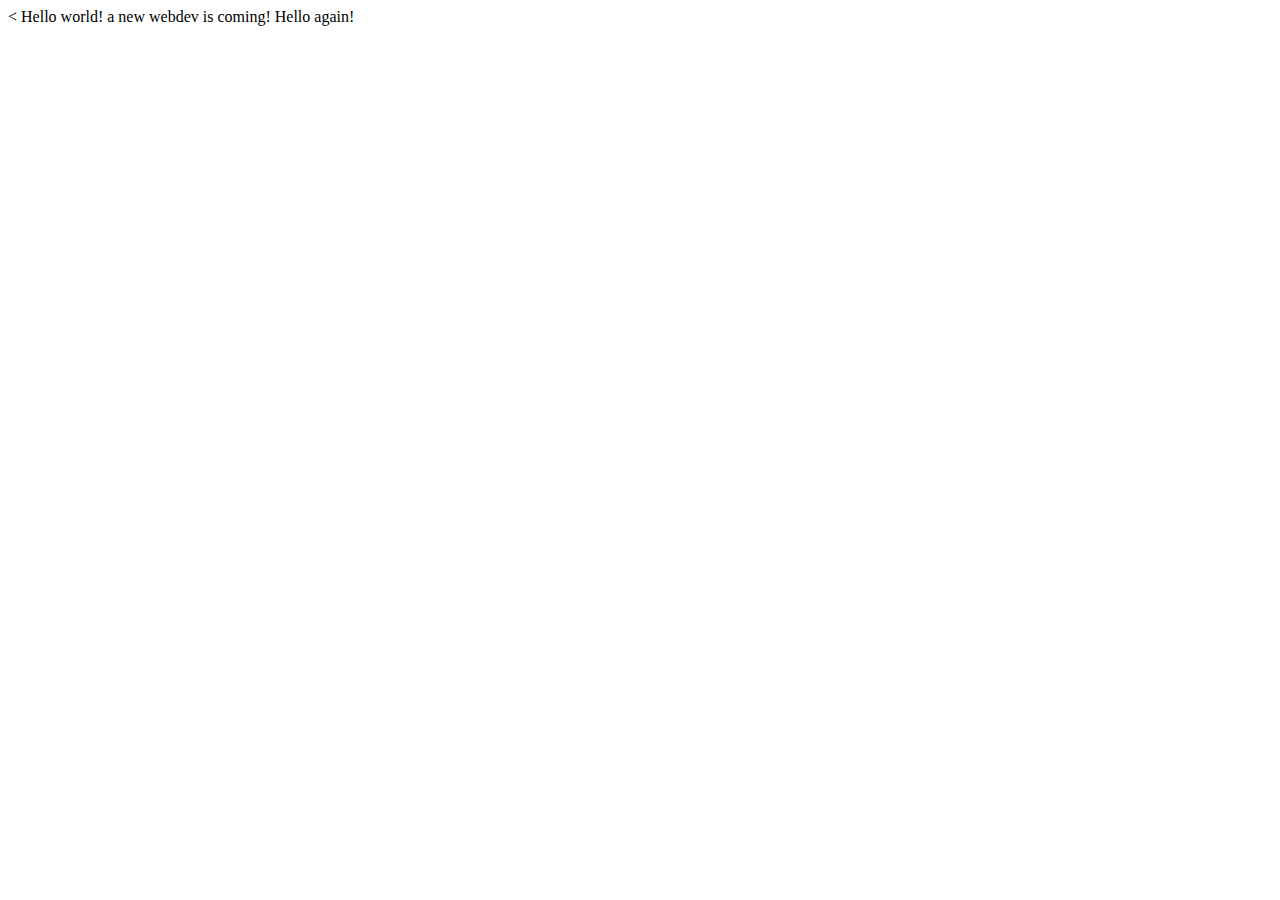
==== index.html @ ce27567b "Update index.html" ====
<!<!DOCTYPE html>
<<!DOCTYPE html>
<html lang="en-US" dir="ltr">
  <head>
    <meta charset="utf-8">
    <title>My webpage!</title>
  </head>
  <body>
    Hello world! a new webdev is coming! Hello again!

  </body>
</html>
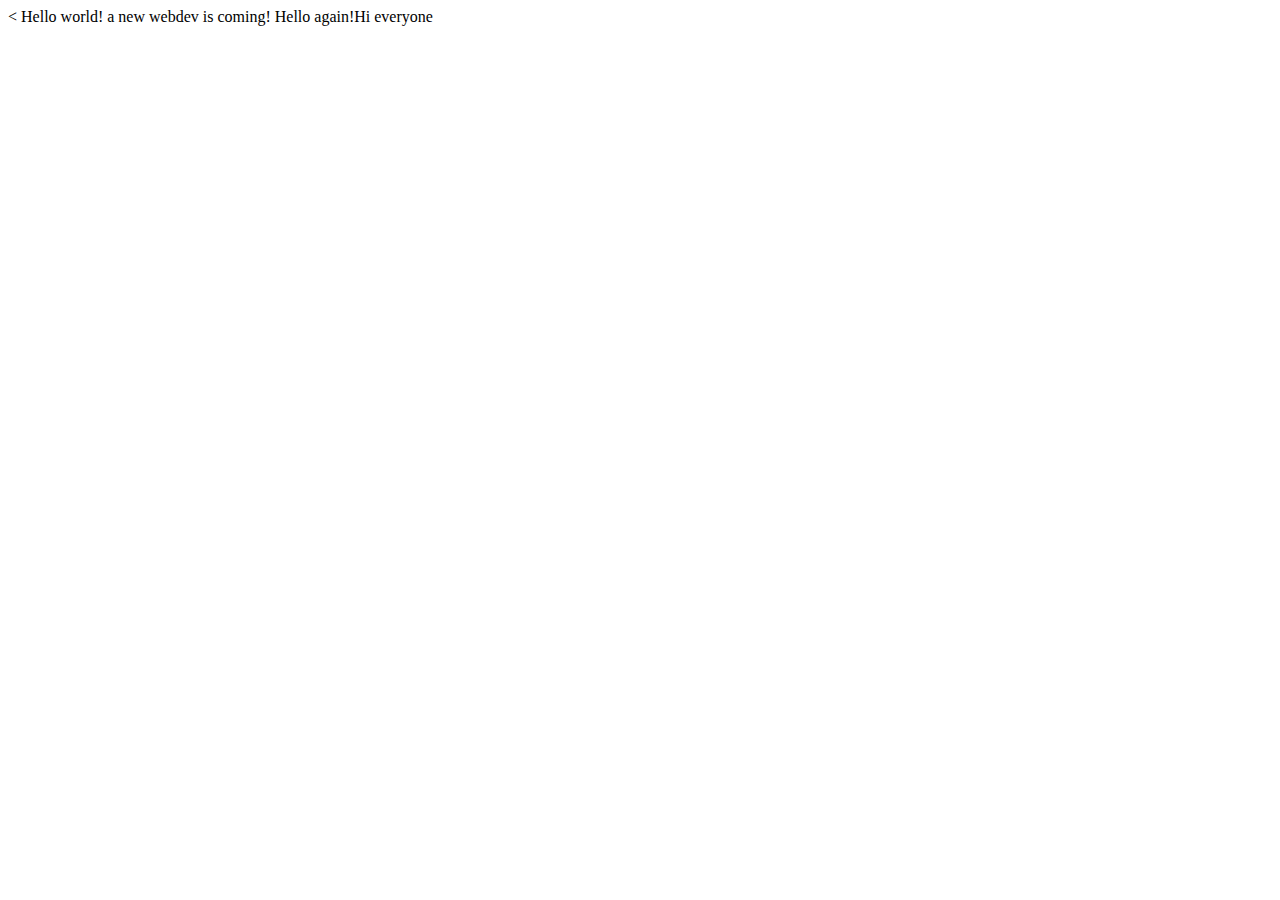
==== commit d7b8a8ce: "added hey" ====
--- a/index.html
+++ b/index.html
@@ -6,7 +6,7 @@
     <title>My webpage!</title>
   </head>
   <body>
-    Hello world! a new webdev is coming! Hello again!
+    Hello world! a new webdev is coming! Hello again!Hi everyone
 
   </body>
 </html>
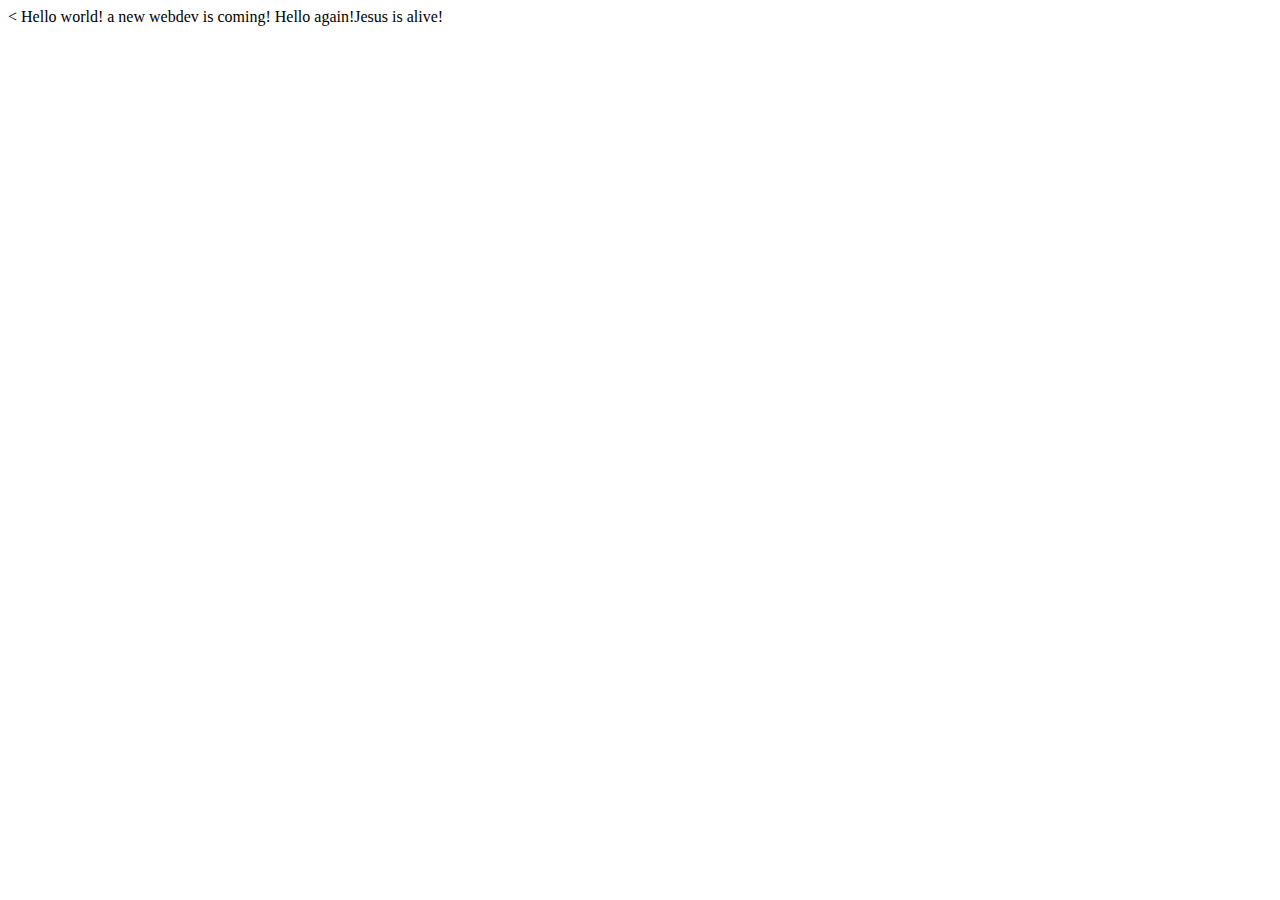
==== commit 5a6e7437: "Update index.html" ====
--- a/index.html
+++ b/index.html
@@ -6,7 +6,7 @@
     <title>My webpage!</title>
   </head>
   <body>
-    Hello world! a new webdev is coming! Hello again!Hi everyone
+    Hello world! a new webdev is coming! Hello again!Jesus is alive!
 
   </body>
 </html>
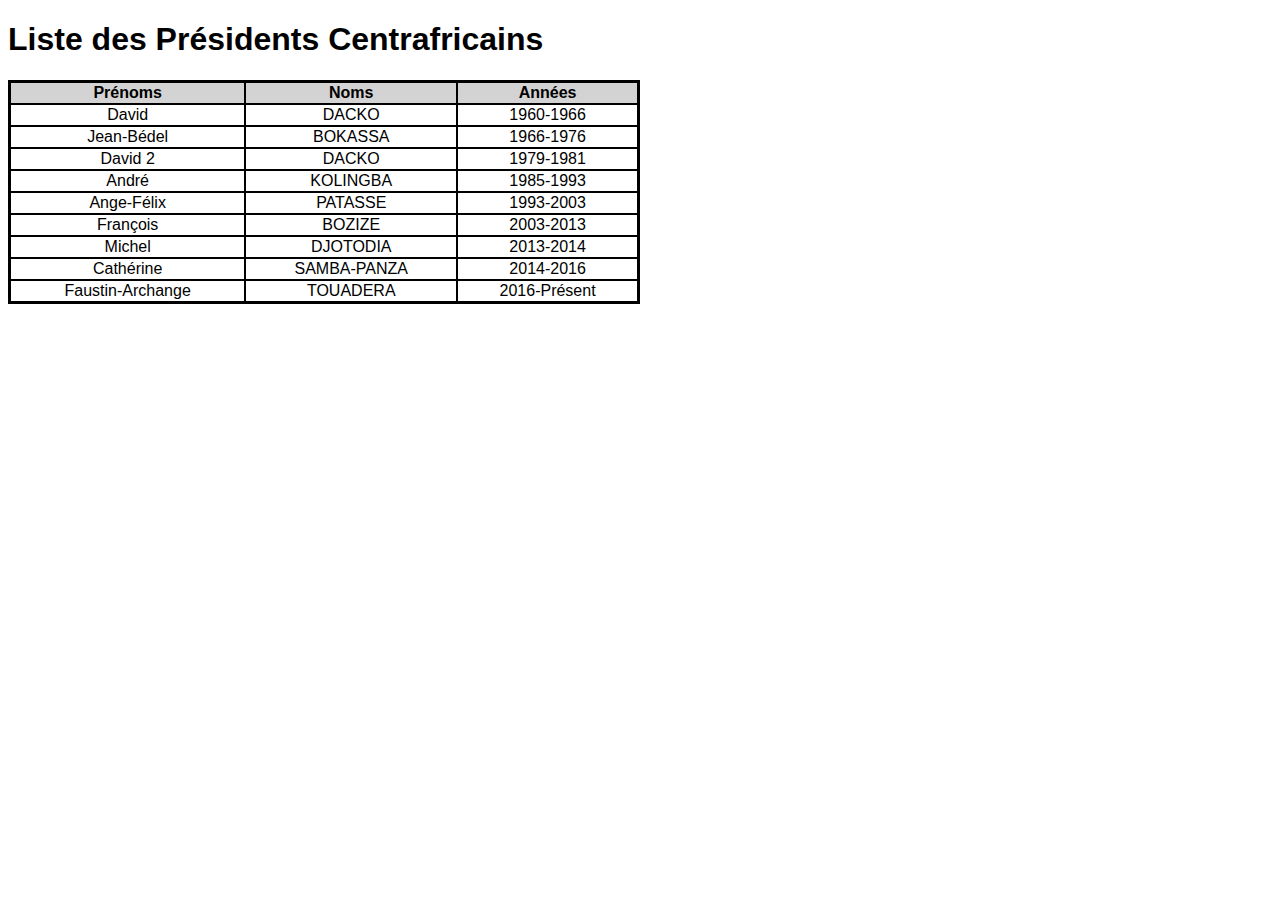
==== commit 5b4c187c: "index modified" ====
--- a/index.html
+++ b/index.html
@@ -1,12 +1,66 @@
-<!<!DOCTYPE html>
-<<!DOCTYPE html>
-<html lang="en-US" dir="ltr">
-  <head>
-    <meta charset="utf-8">
-    <title>My webpage!</title>
-  </head>
-  <body>
-    Hello world! a new webdev is coming! Hello again!Jesus is alive!
+<!DOCTYPE html>
+<html>
+<head>
+	<title> Table</title>
+	<meta charset="utf-8"/>
+	<link rel="stylesheet" type="text/css" href="table1.css">
+</head>
+<body>
+	<h1>Liste des Présidents Centrafricains</h1>
+	<table>
+	  <tr>
+		<th>Prénoms</th>
+		<th>Noms</th>
+		<th>Années</th>
+	  </tr>
+	  <tr>
+	  	<td> David</td>
+	  	<td> DACKO</td>
+	  	<td> 1960-1966</td>
+	  </tr>
+	  <tr>
+	  	<td> Jean-Bédel</td>
+	  	<td> BOKASSA</td>
+	  	<td> 1966-1976</td>
+	  </tr>
+	  <tr>
+	  	<td> David 2</td>
+	  	<td> DACKO</td>
+	  	<td> 1979-1981</td>
+	  </tr>
+	  <tr>
+	  	<td> André</td>
+	  	<td> KOLINGBA</td>
+	  	<td> 1985-1993</td>
+	  </tr>
+	  <tr>
+	  	<td> Ange-Félix</td>
+	  	<td> PATASSE</td>
+	  	<td> 1993-2003</td>
+	  </tr>
+	  <tr>
+	  	<td> François</td>
+	  	<td> BOZIZE</td>
+	  	<td> 2003-2013</td>
+	  </tr>
+	  <tr>
+	  	<td> Michel</td>
+	  	<td> DJOTODIA</td>
+	  	<td> 2013-2014</td>
+	  </tr>
+	  <tr>
+	  	<td> Cathérine</td>
+	  	<td> SAMBA-PANZA</td>
+	  	<td> 2014-2016</td>
+	  </tr>
+	  <tr>
+	  	<td> Faustin-Archange</td>
+	  	<td> TOUADERA</td>
+	  	<td> 2016-Présent</td>
+	  </tr>
 
-  </body>
+
+	 </table>
+
+</body>
 </html>
--- a/table1.css
+++ b/table1.css
@@ -0,0 +1,24 @@
+
+body {
+ font-family: sans-serif;
+
+}
+
+th, td {
+ border: 2px solid black;
+
+}
+
+table {
+ border: 3px solid black;
+ border-collapse: collapse;
+ padding: 3px;
+ width: 50%;
+ text-align: center;
+}
+th {
+ background-color: lightgray;
+}
+{}
+{}
+{}
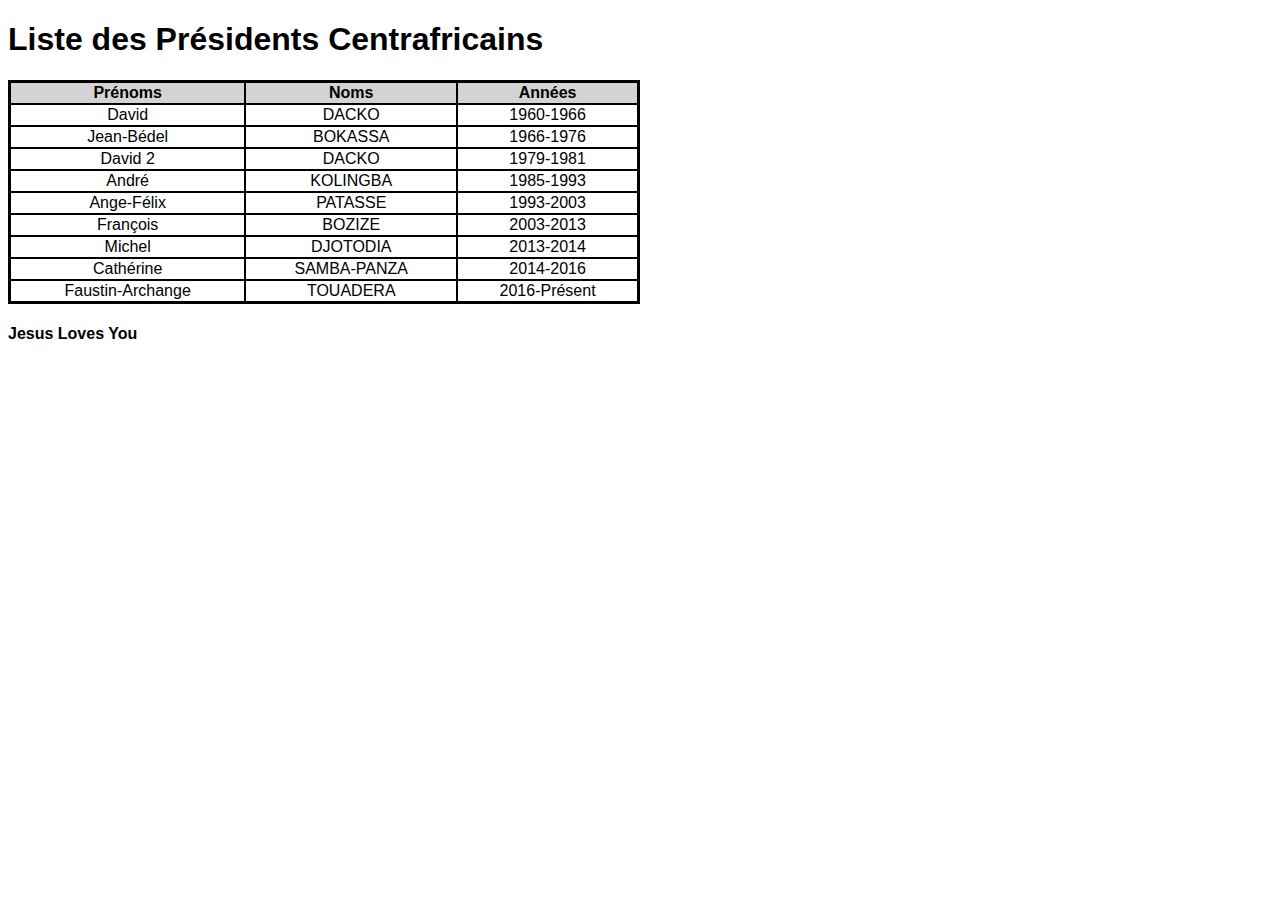
==== commit 95ca7f42: "Update index.html" ====
--- a/index.html
+++ b/index.html
@@ -61,6 +61,8 @@
 
 
 	 </table>
+	
+	<h4 style="red;">Jesus Loves You </h4>
 
 </body>
 </html>
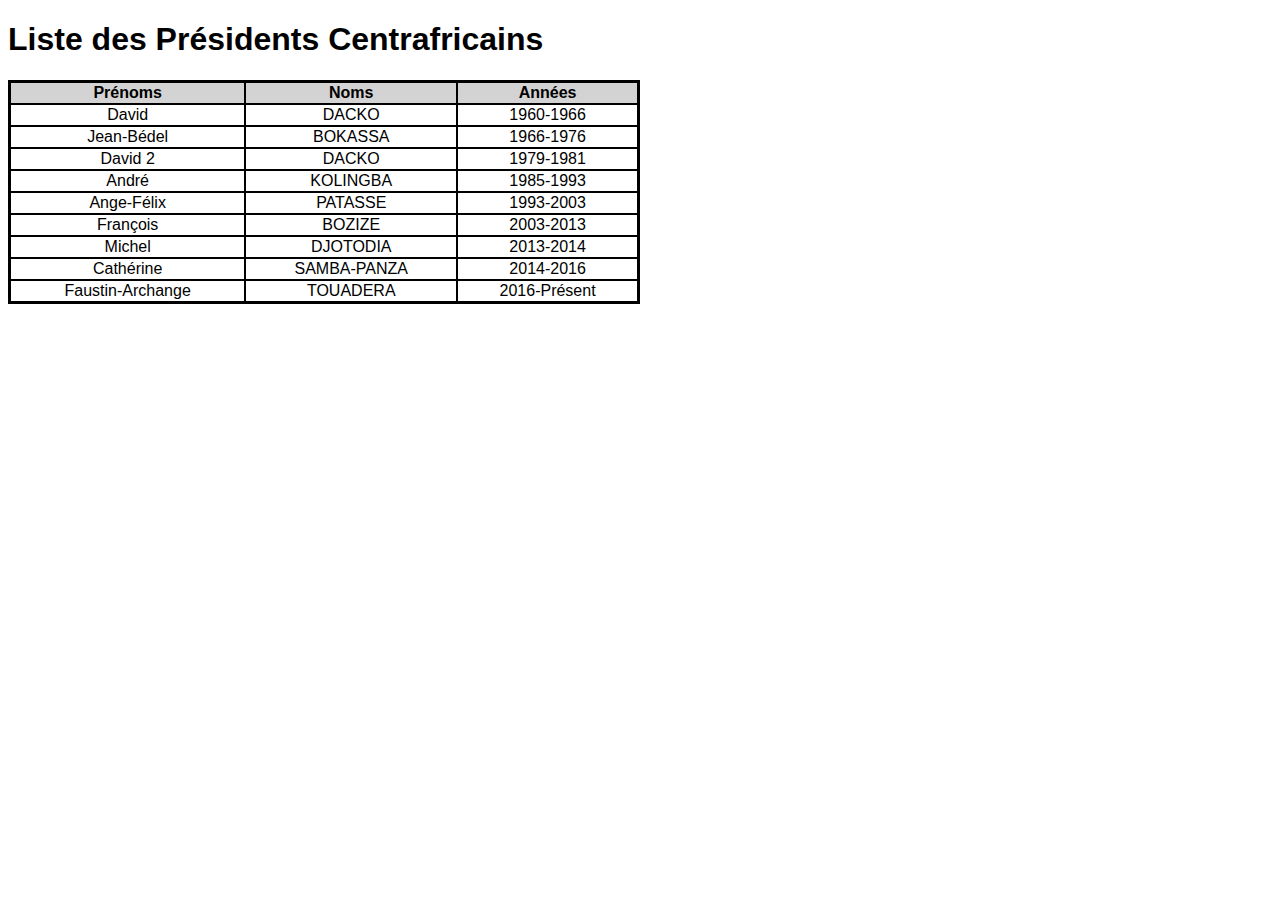
==== commit 7a9fddc7: "Update index.html" ====
--- a/index.html
+++ b/index.html
@@ -62,7 +62,6 @@
 
 	 </table>
 	
-	<h4 style="red;">Jesus Loves You </h4>
-
+	
 </body>
 </html>
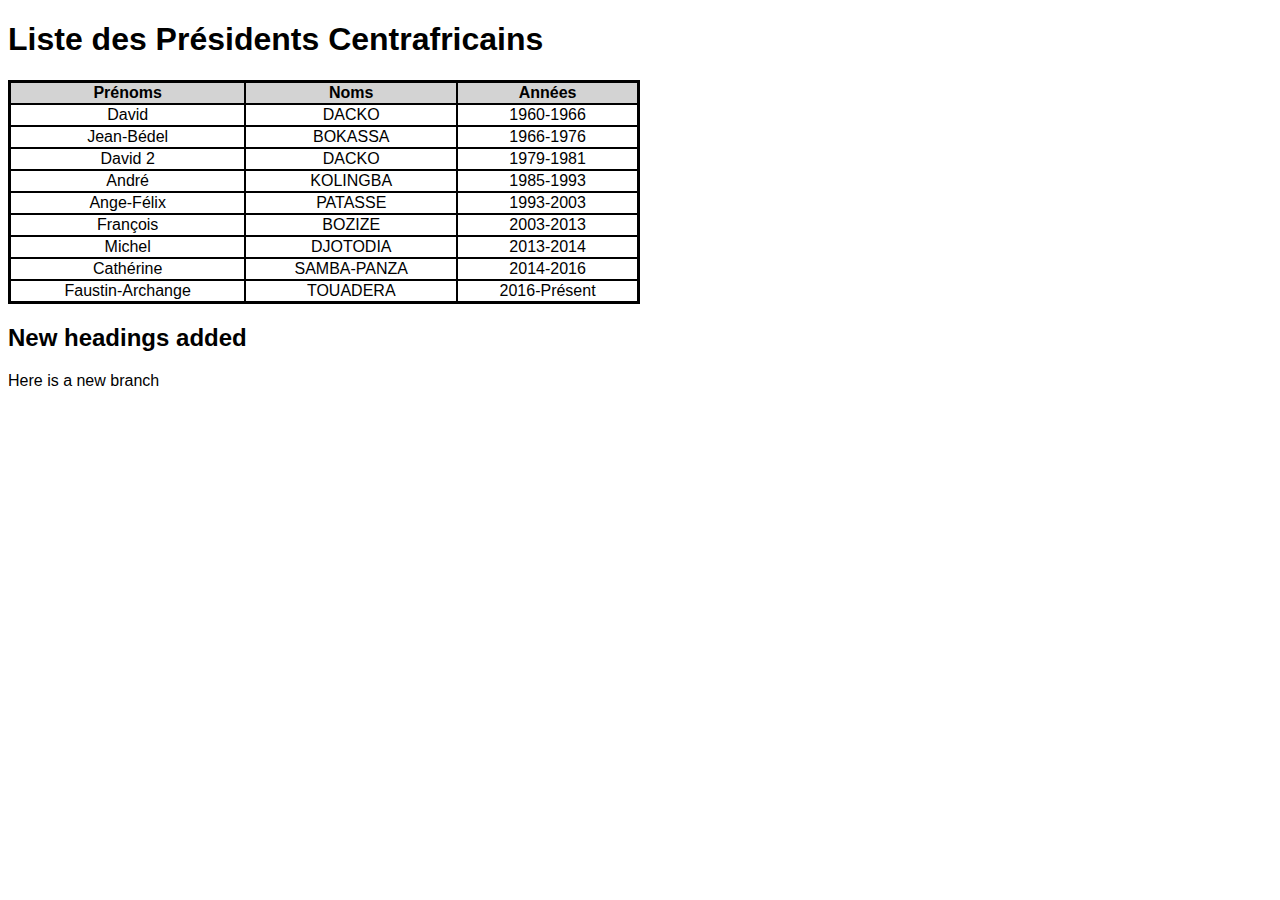
==== commit 7723af47: "added new paragraph for branch purpose" ====
--- a/index.html
+++ b/index.html
@@ -59,9 +59,11 @@
 	  	<td> 2016-Présent</td>
 	  </tr>
 
+	 </table>
 
-	 </table>
-	
-	
+	 <h2> New headings added </h2>
+	 <p> Here is a new branch </p>
+
+
 </body>
 </html>
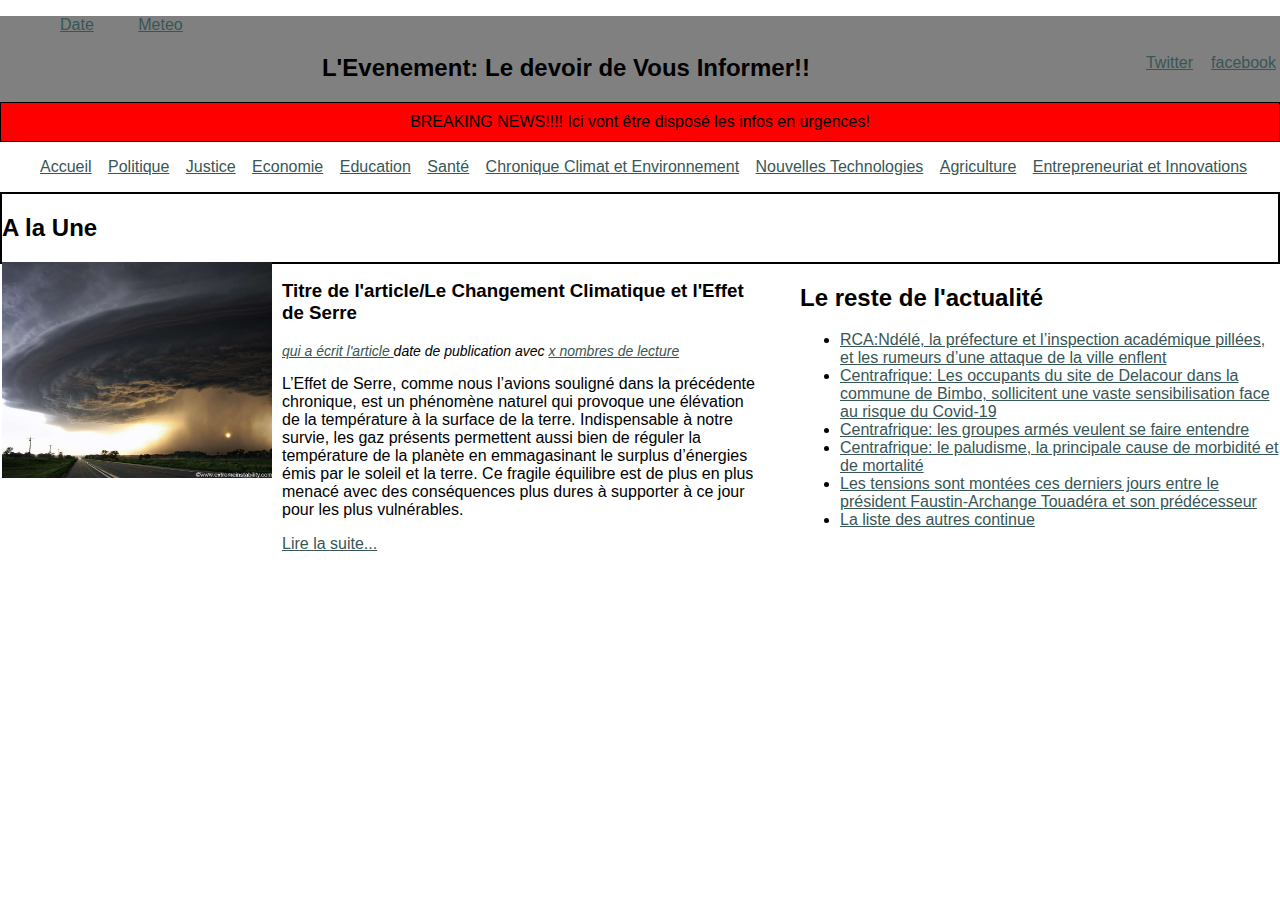
==== commit bc9d451f: "modified for the evenement website" ====
--- a/index.html
+++ b/index.html
@@ -1,69 +1,124 @@
 <!DOCTYPE html>
-<html>
+<html lang="Fr-France">
 <head>
-	<title> Table</title>
-	<meta charset="utf-8"/>
-	<link rel="stylesheet" type="text/css" href="table1.css">
+	<title> L'Evenement: Homepage</title>
+	<link rel="stylesheet" type="text/css" href="Evenement.css">
+	<!--<script src="html5shiv.js" type="text/javascript" ></script>-->
+	<meta name="viewport" content="width=devicewidth, initial-scale=1.0">
+
 </head>
 <body>
-	<h1>Liste des Présidents Centrafricains</h1>
-	<table>
-	  <tr>
-		<th>Prénoms</th>
-		<th>Noms</th>
-		<th>Années</th>
-	  </tr>
-	  <tr>
-	  	<td> David</td>
-	  	<td> DACKO</td>
-	  	<td> 1960-1966</td>
-	  </tr>
-	  <tr>
-	  	<td> Jean-Bédel</td>
-	  	<td> BOKASSA</td>
-	  	<td> 1966-1976</td>
-	  </tr>
-	  <tr>
-	  	<td> David 2</td>
-	  	<td> DACKO</td>
-	  	<td> 1979-1981</td>
-	  </tr>
-	  <tr>
-	  	<td> André</td>
-	  	<td> KOLINGBA</td>
-	  	<td> 1985-1993</td>
-	  </tr>
-	  <tr>
-	  	<td> Ange-Félix</td>
-	  	<td> PATASSE</td>
-	  	<td> 1993-2003</td>
-	  </tr>
-	  <tr>
-	  	<td> François</td>
-	  	<td> BOZIZE</td>
-	  	<td> 2003-2013</td>
-	  </tr>
-	  <tr>
-	  	<td> Michel</td>
-	  	<td> DJOTODIA</td>
-	  	<td> 2013-2014</td>
-	  </tr>
-	  <tr>
-	  	<td> Cathérine</td>
-	  	<td> SAMBA-PANZA</td>
-	  	<td> 2014-2016</td>
-	  </tr>
-	  <tr>
-	  	<td> Faustin-Archange</td>
-	  	<td> TOUADERA</td>
-	  	<td> 2016-Présent</td>
-	  </tr>
 
-	 </table>
+	<header id="head">
+			<ul class="left">
+				<li><a href="#">Date</a></li>
+				<li><a href="#">Meteo</a></li>
 
-	 <h2> New headings added </h2>
-	 <p> Here is a new branch </p>
+			</ul>
+			<ul class="right">
+				<li><a href="#">facebook</a></li>
+				<li><a href="#">Twitter</a></li>
 
+			</ul>
+
+
+
+		</div>
+
+		<div id="middle">
+			<h2>L'Evenement: Le devoir de Vous Informer!!</2>
+		</div>
+
+		<div id="alert">
+			<tr>
+				<th>BREAKING NEWS!!!!</th>
+			</tr>
+			<tr>
+				<td> Ici vont être disposé les infos en urgences!</td>
+			</tr>
+
+		</div>
+
+	</header>
+
+
+	<div id="main">
+		<ul>
+			<li> <a href="#">Accueil</a> </li>
+			<li> <a href="#">Politique</a> </li>
+			<li> <a href="#">Justice</a> </li>
+			<li> <a href="#">Economie</a> </li>
+			<li> <a href="#">Education</a> </li>
+			<li> <a href="#">Santé</a> </li>
+			<li> <a href="#">Chronique Climat et Environnement</a> </li>
+			<li> <a href="#">Nouvelles Technologies</a> </li>
+			<li> <a href="#">Agriculture</a> </li>
+			<li> <a href="#">Entrepreneuriat et Innovations</a> </li>
+		</ul>
+
+		<!--<div id="farright">
+			<p> Newsletter</p>
+			<p>Abonnez-vous pour rester au parfum des actualités en temps réel!</p>
+			<form>
+				<input id="email" type="email" name="email" placeholder="saisissez votre email ici">
+				<input id="click" type="submit" value="S'abonner">
+			</form>
+
+		</div>-->
+
+	</div>
+
+
+		<article id="content">
+			<h2 > A la Une </h2>
+			<a href="#"> <img src="orage.jpg" alt="_GreenUbangui" /></a>
+		<div class="preview">
+
+			<h3>Titre de l'article/Le Changement Climatique et l'Effet de Serre</h3>
+			<p class="post_info"> <a href="#"> qui a écrit l'article  </a> date de publication avec <a href="#"> x nombres de lecture</a> </p>
+			<div class="=main-article">
+				<p> L’Effet de Serre, comme nous l’avions souligné dans la précédente chronique, est un phénomène naturel qui provoque une élévation de la température à la surface de la terre. Indispensable à notre survie, les gaz présents permettent aussi bien de réguler la température de la planète en emmagasinant le surplus d’énergies émis par le soleil et la terre. Ce fragile équilibre est de plus en plus menacé avec des conséquences plus dures à supporter à ce jour pour les plus vulnérables.</p>
+
+
+
+		<a href="#" class="next"> Lire la suite...</a>
+		</div>
+		</article>
+
+		<article class="rightarticle" >
+
+		<div id="listing">
+			<h2> Le reste de l'actualité </h2>
+
+			<ul>
+			<li> <a href="#">RCA:Ndélé, la préfecture et l’inspection académique pillées, et les rumeurs d’une attaque de la ville enflent</a> </li>
+			<li> <a href="#">Centrafrique: Les occupants du site de Delacour dans la commune de Bimbo, sollicitent une vaste sensibilisation face au risque du Covid-19</a> </li>
+			<li> <a href="#">Centrafrique: les groupes armés veulent se faire entendre</a> </li>
+			<li> <a href="#">Centrafrique: le paludisme, la principale cause de morbidité et de mortalité</a> </li>
+			<li> <a href="#">Les tensions sont montées ces derniers jours entre le président Faustin-Archange Touadéra et son prédécesseur</a> </li>
+			<li> <a href="#">La liste des autres continue</a> </li>
+
+			</ul>
+
+		</div>
+
+
+		</article>
+
+	</div>
+
+	<footer>
+
+		<!--<nav>
+			<ul class="footer">
+				<li> <a href="#">Qui Sommes-nous</a></li>
+				<li> <a href="#">Nous contacter</a></li>
+				<li> <a href="#">Mention Légale</a></li>
+				<li> <a href="#">Annonces</a></li>
+			</ul>
+		</nav>-->
+
+	</footer>
 
 </body>
 </html>
--- a/Evenement.css
+++ b/Evenement.css
@@ -0,0 +1,107 @@
+
+ body  {
+ 	/*background: url(bckg1.jpg); */
+ 	margin: auto ;
+ 	/*width: 960px;*/
+ 	font-family: Arial, helvetica, sans-serif;
+ 	/*background-color: red;*/
+
+ }
+
+a {
+ 	color:#375656;
+}
+ 
+#head {
+	background-color: gray;
+	margin-bottom: 0;
+	
+}
+
+.left li {
+	/*background-color: blue;*/
+	display: inline;
+	margin: 20px;
+}
+
+.right li {
+	/*background-color: #00ff58;*/
+	/*color:white;*/
+	float: right;
+	margin-left: 10px;
+	display: inline;
+	padding: 4px;
+
+}
+
+#middle {
+	text-align: center;
+	color: black;
+	font-weight: 2px;
+}
+
+#alert {
+	border: 1px solid black ;
+	padding: 10px;
+	background-color: red;
+	text-align: center;
+}
+
+#main ul li {
+	/*background-color: #220256;*/
+	display: inline;
+	margin-right: 12px;
+	font-weight: 4px;
+	color:white;
+
+}
+#farright {
+	float: right;
+	margin-bottom: 4px;
+	/*background-color: red;*/
+	/*border: 2px solid black;*/
+}
+
+article img {
+	float: left;
+	width: 270px;
+	margin-right: 10px;
+}
+
+.preview {
+	float: left;
+	/*background-color: red;*/
+	width: 480px;
+	margin-bottom: 14px;
+}
+.post_info {
+	font-size: 14px;
+	font-style: italic;
+	padding: 0 auto;
+}
+
+
+.main-article {
+	float: right;
+}
+#listing {
+	/*background-color: blue;*/
+	float: right;
+	width: 480px;
+	margin-bottom: 0;
+}
+
+#content {
+	border: 2px solid black;
+}
+
+/*.footer li {
+	float: left;
+	display: inline;
+	background-color: yellow;
+}
+
+
+
+
+ {}*/